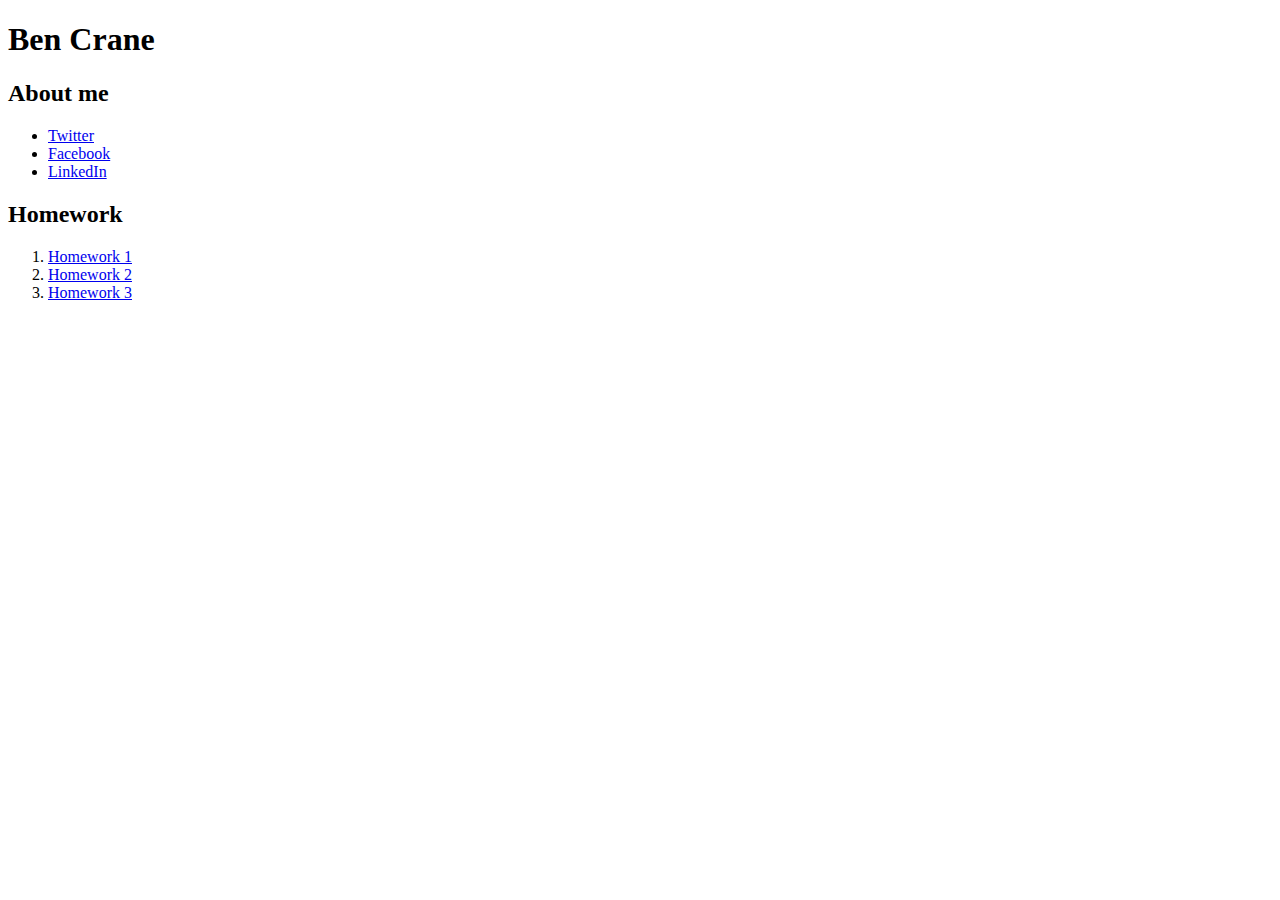
==== index.html @ 7b607431 "Changes to About Me" ====
<!DOCTYPE html>
<html>
  <head>
    <meta charset="utf-8">
    <title>Your name</title>
  </head>
  <body>

      <h1>Ben Crane</h1>

      <h2>About me</h2>
      <ul>
        <li><a href="https://twitter.com/bjc290">Twitter</a></li>
        <li><a href="https://www.facebook.com/ben.crane.7">Facebook</a></li>
        <li><a href="https://www.linkedin.com/in/bencrane1">LinkedIn</a></li>
      </ul>

      <h2>Homework</h2>
      <ol>
        <li><a href="homework/homework-1/homework-1.html">Homework 1</a></li>
        <li><a href="homework/homework-2/homework-3.html">Homework 2</a></li>
        <li><a href="homework/homework-3/homework-3.html">Homework 3</a></li>
      </ol>

    </body>
  </html>
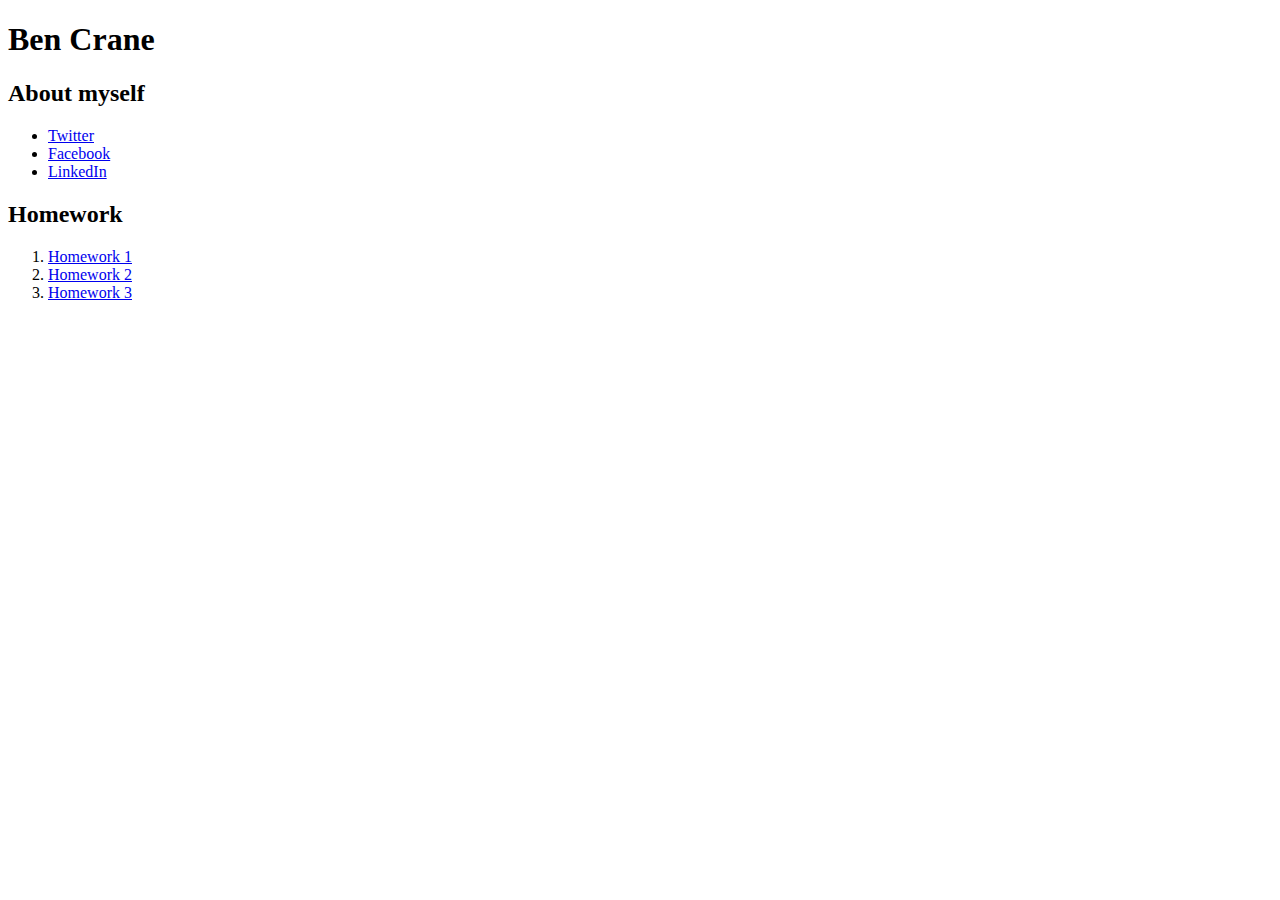
==== commit a6f0dc53: "change 2" ====
--- a/index.html
+++ b/index.html
@@ -8,7 +8,7 @@
 
       <h1>Ben Crane</h1>
 
-      <h2>About me</h2>
+      <h2>About myself</h2>
       <ul>
         <li><a href="https://twitter.com/bjc290">Twitter</a></li>
         <li><a href="https://www.facebook.com/ben.crane.7">Facebook</a></li>
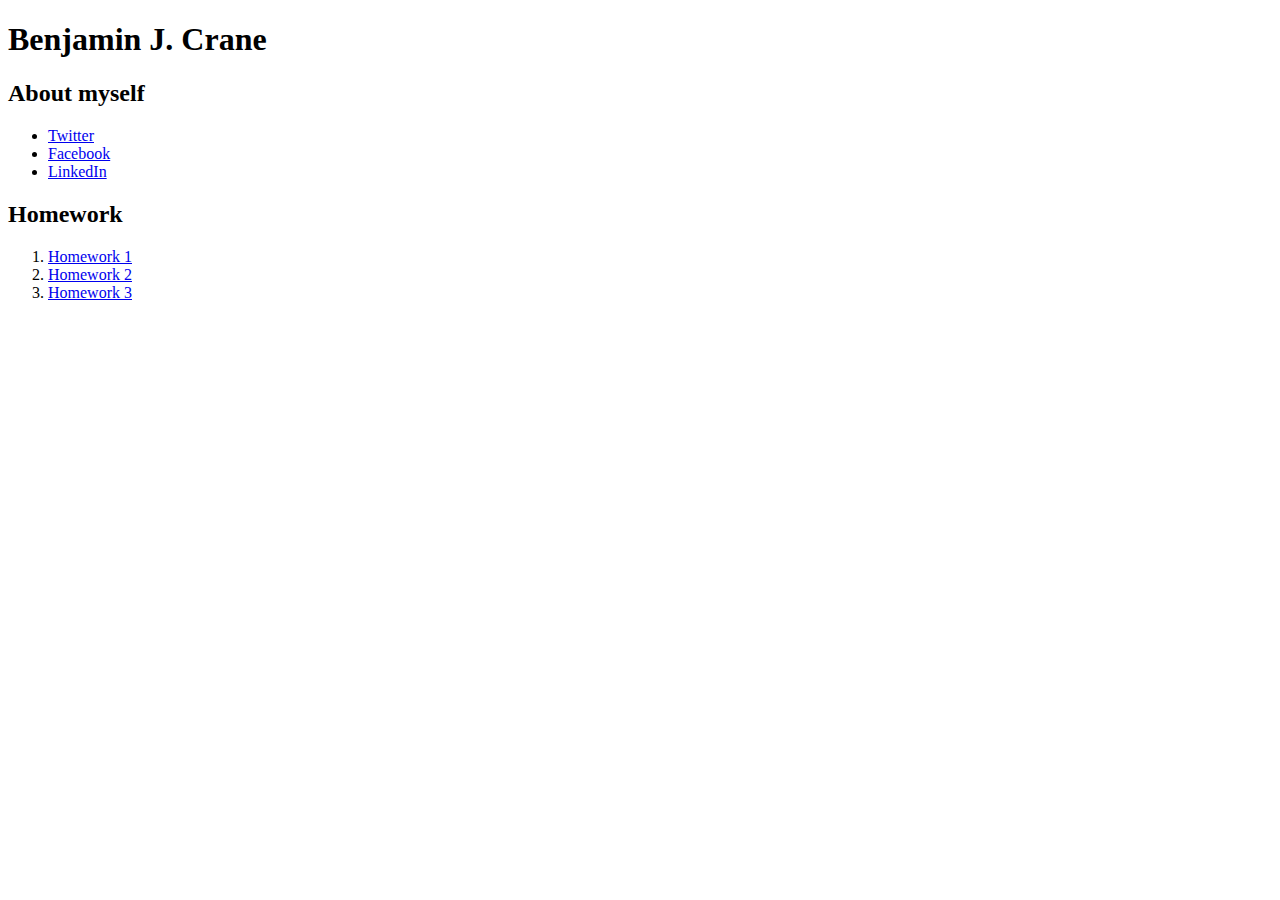
==== commit 6247d4f4: "Benjamin J. Crane" ====
--- a/index.html
+++ b/index.html
@@ -6,7 +6,7 @@
   </head>
   <body>
 
-      <h1>Ben Crane</h1>
+      <h1>Benjamin J. Crane</h1>
 
       <h2>About myself</h2>
       <ul>
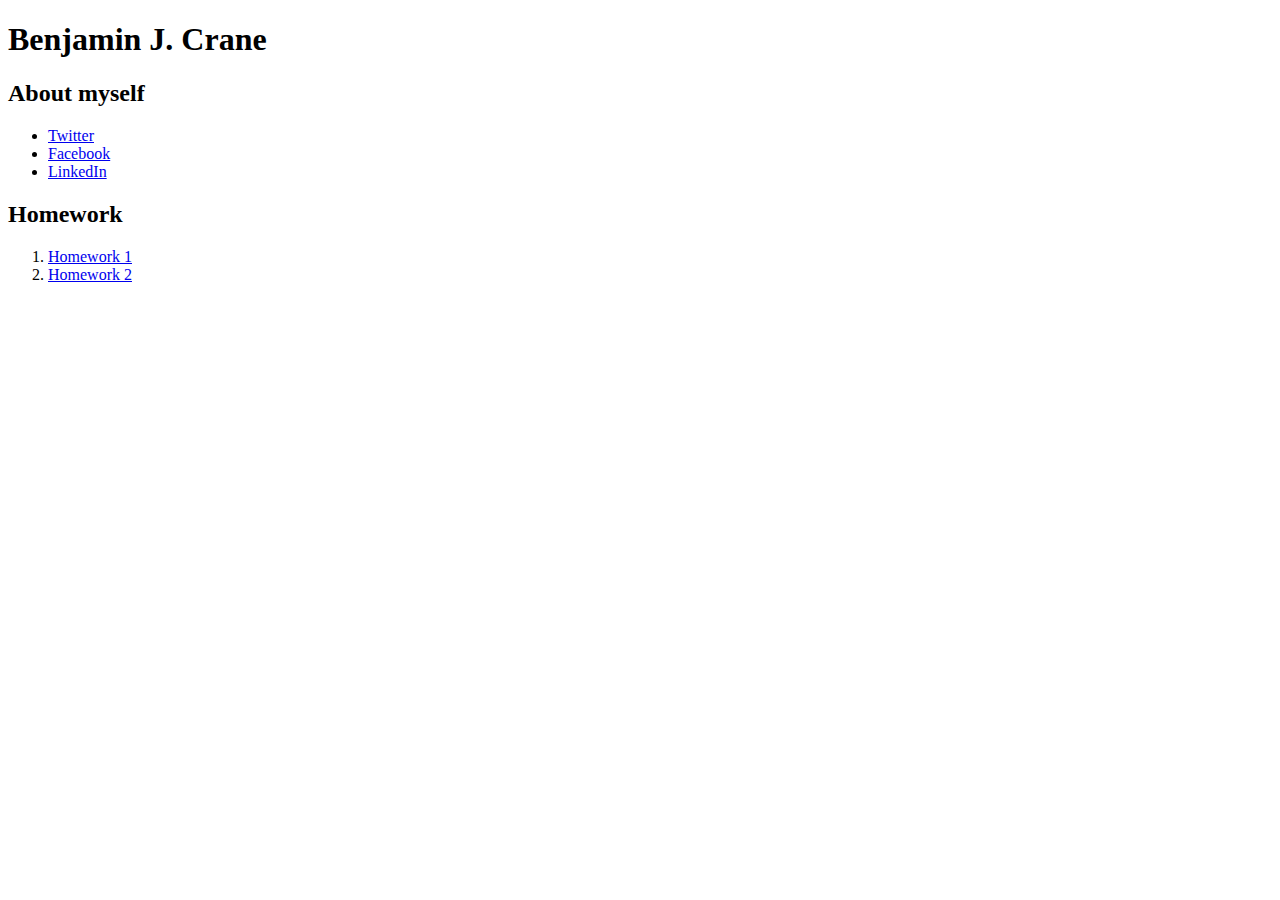
==== commit 59cacb4d: "change to profile page" ====
--- a/index.html
+++ b/index.html
@@ -18,8 +18,8 @@
       <h2>Homework</h2>
       <ol>
         <li><a href="homework/homework-1/homework-1.html">Homework 1</a></li>
-        <li><a href="homework/homework-2/homework-3.html">Homework 2</a></li>
-        <li><a href="homework/homework-3/homework-3.html">Homework 3</a></li>
+        <li><a href="homework/madlibs/madlibs.html">Homework 2</a></li>
+
       </ol>
 
     </body>
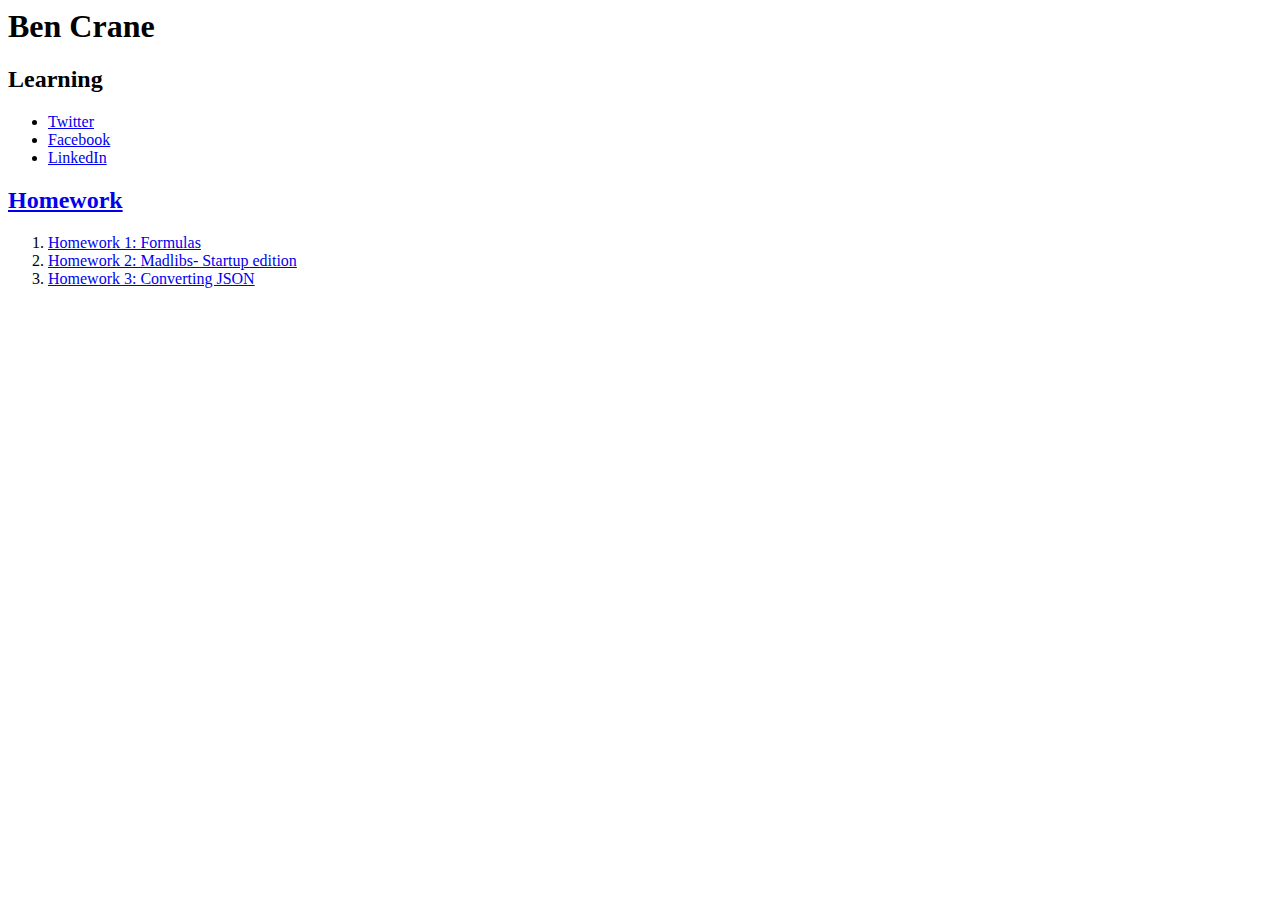
==== commit 501c9e36: "fix index file yes" ====
--- a/index.html
+++ b/index.html
@@ -1,4 +1,3 @@
-<!DOCTYPE html>
 <html>
   <head>
     <meta charset="utf-8">
@@ -6,22 +5,38 @@
   </head>
   <body>
 
-      <h1>Benjamin J. Crane</h1>
+      <h1>Ben Crane</h1>
 
-      <h2>About myself</h2>
+      <h2>Learning</h2>
       <ul>
-        <li><a href="https://twitter.com/bjc290">Twitter</a></li>
-        <li><a href="https://www.facebook.com/ben.crane.7">Facebook</a></li>
-        <li><a href="https://www.linkedin.com/in/bencrane1">LinkedIn</a></li>
+        <li><a href="https://twitter.com/bjc290">Twitter</li>
+        <li><a href="https://www.facebook.com/ben.crane.7">Facebook</li>
+        <li><a href="https://www.linkedin.com/in/bencrane1">LinkedIn</li>
       </ul>
 
       <h2>Homework</h2>
       <ol>
-        <li><a href="homework/homework-1/homework-1.html">Homework 1</a></li>
-        <li><a href="homework/madlibs/madlibs.html">Homework 2</a></li>
-
+        <li><a href="homework/HW1/formulas.html">Homework 1: Formulas</a></li>
+        <li><a href="homework/madlibs/madlibs.html">Homework 2: Madlibs- Startup edition</a></li>
+        <li><a href="class%2010/converting-json/converting-json.html">Homework 3: Converting JSON</a></li>
       </ol>
 
+   <!--  <h2>Classwork</h2>
+      <ol>
+        <li><a href="class1/index.html">Class 1: Intro to Git and the DOM</a></li>
+        <li><a href="class2/index.html">Class 2: Functions</a></li>
+        <li><a href="class3/index.html">Class 3: Data types</a></li>
+        <li><a href="class4/index.html">Class 4: Arrays & loops</a></li>
+        <li><a href="class5/index.html">Class 5: Heroku</a></li>
+        <li><a href="class6/age-check/age-check.html">Class 6: Age check</a></li>
+        <li><a href="class6/conditionals/conditionals.html">Class 6: Conditionals</a></li>
+        <li><a href="class6/Timers/timers.html">Class 6: Timers</a></li>
+        <li><a href="class7/object/object.html">Class 7: Objects</a></li>
+        <li><a href="class8/elements/elements.html">Class 8: Elements</a></li>
+        <li><a href="class8/favorite-things/favorite-things.html">Class 8: Favorite things</a></li>
+        <li><a href="class8/monkey/monkey.html">Class 8: monkey</a></li>
+
+      </ol> -->
+
     </body>
-  </html>
-
+  </html>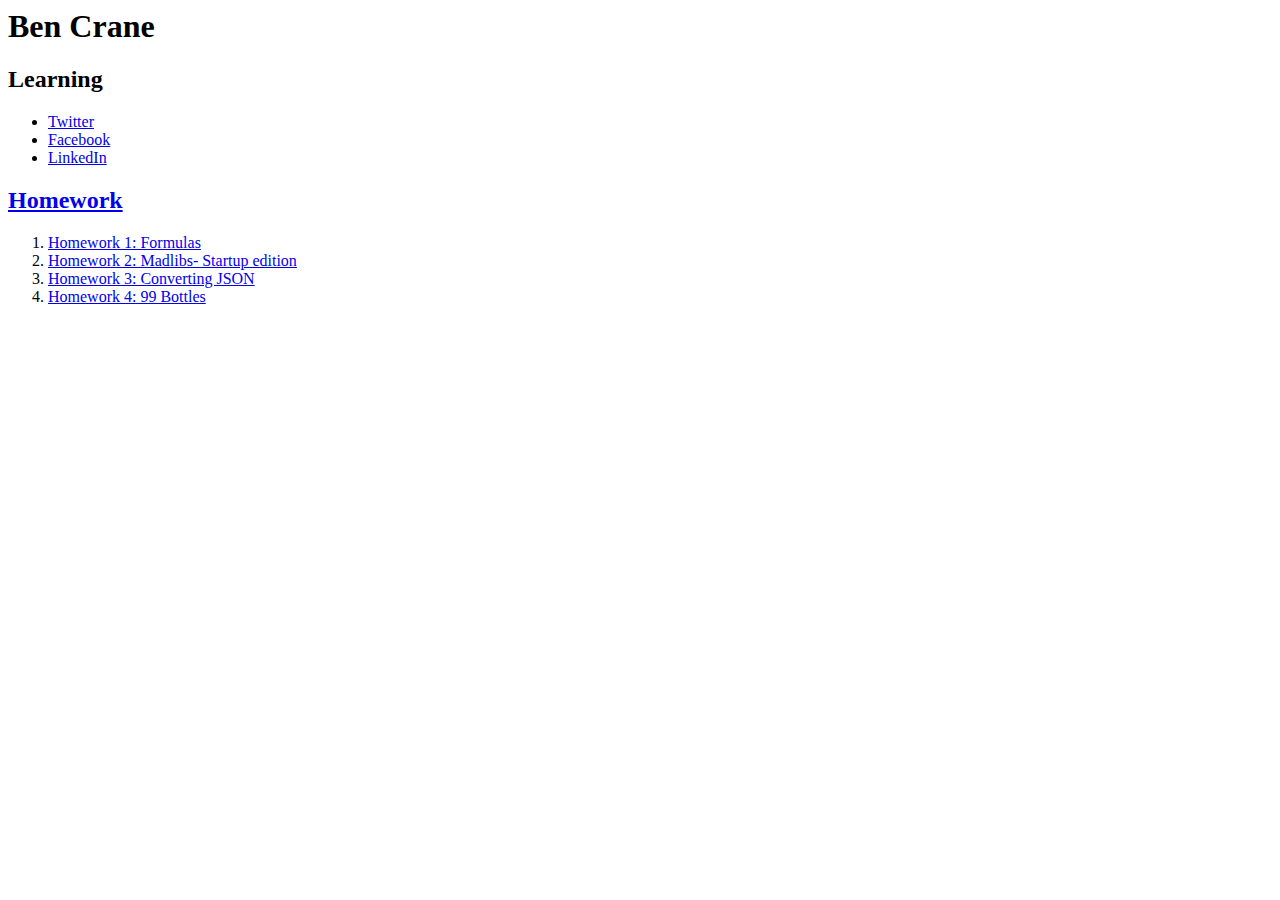
==== commit 1ebd3715: "homework 99 bottles index file update" ====
--- a/index.html
+++ b/index.html
@@ -19,6 +19,9 @@
         <li><a href="homework/HW1/formulas.html">Homework 1: Formulas</a></li>
         <li><a href="homework/madlibs/madlibs.html">Homework 2: Madlibs- Startup edition</a></li>
         <li><a href="class%2010/converting-json/converting-json.html">Homework 3: Converting JSON</a></li>
+      <li><a href="homework/99-bottles/99-bottles.html">Homework 4: 99 Bottles</a></li>
+
+
       </ol>
 
    <!--  <h2>Classwork</h2>
